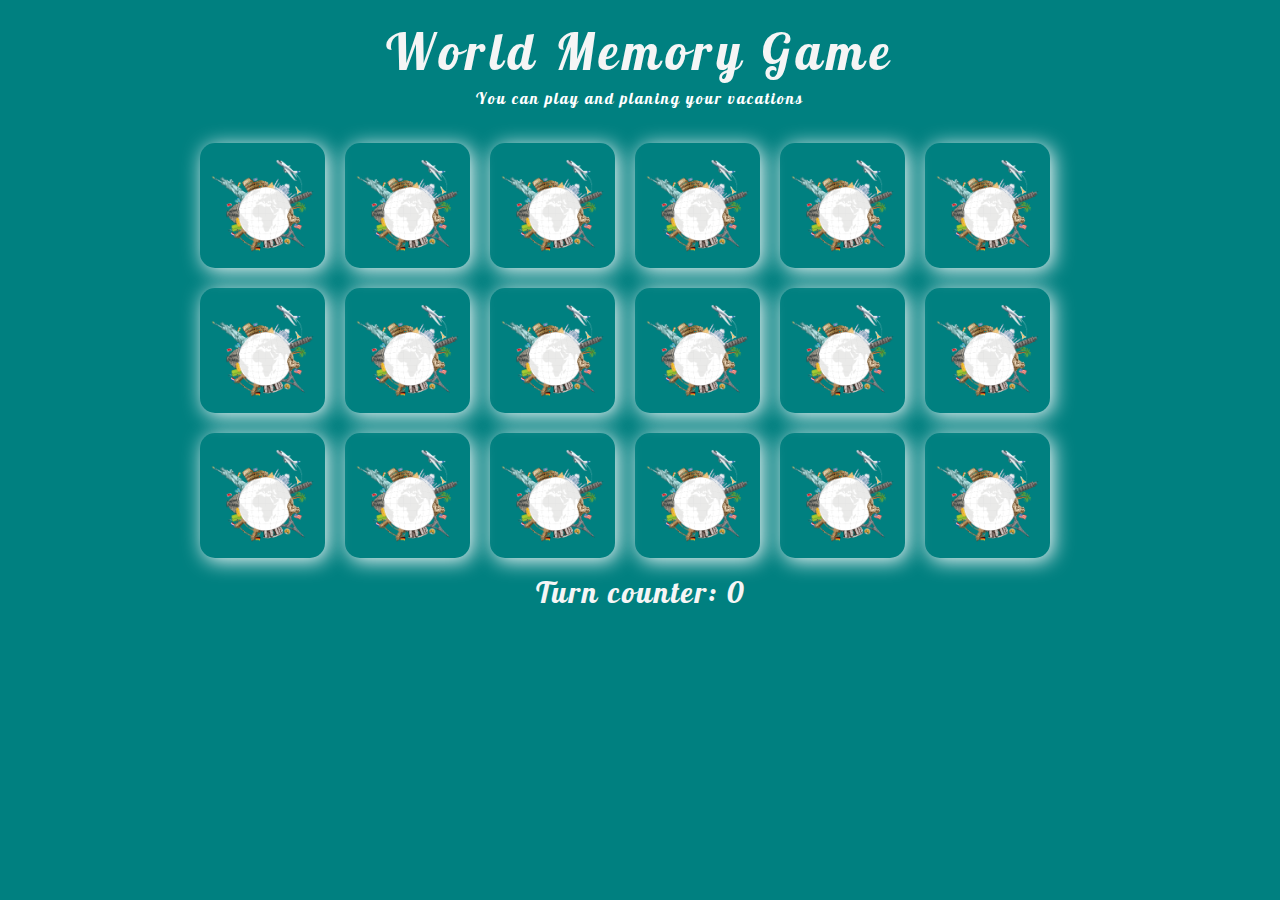
==== index.html @ ba8f2852 "Project after refactoring + CSS (Valeria)" ====
<!DOCTYPE html>
<html lang="en">
<head>
    <title>Javascript Game</title>
    <meta charset="UTF-8">
    <link rel="stylesheet" type="text/css" href="styles.css">
    <link href="https://fonts.googleapis.com/css?family=Lobster&amp:subset=latin-ext" rel="stylesheet">
    <script src="https://code.jquery.com/jquery-3.6.0.min.js" defer></script>
    <script src="game.js" defer></script>
</head>

<body>
<header>
    <h1>World Memory Game</h1>
    <p><a href="https://earth.google.com/web/@38.8894838,-77.0352791,12.17418494a,800.51775635d,35y,0h,45t,0r/data=ClYaVBJOCiUweDg5YjdiN2ExYmUwYzJlN2Y6MHhlOTczNDY4MjhlZDBiZmI4GTGp65racUNAId4uRQNCQlPAKhNXYXNoaW5ndG9uIE1vbnVtZW50GAIgASgC" target="_blank" style="text-decoration: none; color: white"  >You can play and planing your vacations</a></p>
    <section class="memory-game" id="section"></section>
</header>
</body>
</html>




<!--<body>-->
<!--<header>-->
<!--    <h1>Quiz Game</h1>-->
<!--    <p><a href="https://earth.google.com/web/@38.8894838,-77.0352791,12.17418494a,800.51775635d,35y,0h,45t,0r/data=ClYaVBJOCiUweDg5YjdiN2ExYmUwYzJlN2Y6MHhlOTczNDY4MjhlZDBiZmI4GTGp65racUNAId4uRQNCQlPAKhNXYXNoaW5ndG9uIE1vbnVtZW50GAIgASgC" target="_blank" style="text-decoration: none; color: white"  >You can play and planing your vacations</a></p>-->
<!--</header>-->

<!--<main>-->
<!--    <article>-->
<!--        <div class="board" id="board_id">-->
<!--        </div>-->
<!--    </article>-->
<!--</main>-->

<!--</body>-->
<!--</html>-->
---- styles.css ----
* {
  padding: 0;
  margin: 0;
  box-sizing: border-box;
  margin-left: auto;
  margin-right: auto
}

h1 {
  text-align: center;
  font-size: 50px;
  font-weight: 400;
  margin-top: 20px;
  letter-spacing: 5px;
}

p {
  text-align: center;
  margin-top: 5px;
  margin-bottom: 25px;
  letter-spacing: 2px;
}

body {
  height: 100vh;
  display: flex;
  background: teal;
  font-family: Lobster, sans-serif;
  color: whitesmoke;
  margin-left: auto;
  margin-right: auto;
  padding: 0;
  box-sizing: border-box;

}

.memory-game {
  width: 900px;
  margin: auto;
  display: flex;
  flex-wrap: wrap;
  perspective: 1000px;
}

.memory-card {
  width: 125px;
  height: 125px;
  margin: 10px;
  display: inline-block;
  border-radius: 15px;
  cursor: pointer;
  box-shadow: 3px 3px 20px rgb(247, 249, 250);
  transform-style: preserve-3d;
  transition: all .3s ease-in-out;
  background-image: url("images/background.png");
}

.memory-card:hover
{
  border: 4px solid whitesmoke;
}

.score
{
  margin-top: 5px;
  letter-spacing: 2px;
  font-size: 30px;
  text-align: center;
}

.memory-card:active{
    transform: scale(0.95);
    transition: transform 0.2s;
}

.memory-card.flip {
  transform: rotateY(180deg);
}

.front-face,
.back-face {
  width: 100%;
  height: 100%;
  padding: 20px;
  position: absolute;
  border-radius: 5px;
  backface-visibility: hidden;
}

.front-face {
  transform: rotateY(180deg);
}








































/*body*/
/*{*/
/*	margin: auto;*/
/*	background-color: #9ea6bf;*/
/*	color: #2B2607FF;*/
/*    !* font-family: styl tekstu *!*/
/*    font-family: Ubuntu, serif;*/
/*    !* font-size: Rozmiar tekstu *!*/
/*    font-size: 28px;*/
/*}*/

/*!* kolor jak w tekście w 'body' oprócz 'hover'*!*/
/*a:link{color: #2B2607FF; text-decoration: none}*/
/*a:visited{color: #2B2607FF}*/
/*a:active{color: #2B2607FF}*/
/*a:hover{color: #5700b6}*/

/*h1{*/
/*    text-align: center;*/
/*    font-size: 64px;*/
/*    font-weight: 400;*/
/*    !* letter-spacing: spacji między literami *!*/
/*    letter-spacing: 5px;*/
/*    !* margin-top: pole przed elementem *!*/
/*    margin-top: 20px;*/
/*    !* margin-bottom: pole po elemencie *!*/
/*    margin-bottom: 0;*/
/*}*/

/*p{*/
/*    text-align: center;*/
/*    letter-spacing: 2px;*/
/*    margin-top: 5px;*/
/*    margin-bottom: 25px;*/
/*}*/

/*.board{*/
/*    !*  width: w zależności od rozmiarów obrazków, odstępów, marginów *!*/
/*    width: 600px;*/
/*    !* margin-left i margin-right: wycentrowanie od ustawionego powyżej - width (600px) *!*/
/*    margin-left: auto;*/
/*    margin-right: auto;*/
/*    text-align: center;*/
/*}*/
/*.cardActive{*/
/*    width: 125px;*/
/*    height: 125px;*/
/*    !* display: inline-block: wyświetlenie blokami w linijce*!*/
/*    display: inline-block;*/
/*    margin: 3px;*/
/*    background-image: url("images/background.jpg");*/
/*    !* border: rozmiar, typ i kolor borderu *!*/
/*    border: 3px solid #f6d915;*/
/*    border-radius: 6px;*/
/*    !* typ kursoru (zwykła strałka) *!*/
/*    cursor: default;*/
/*    !* opacity: poziom krycia*!*/
/*    !*opacity: 70%;*!*/
/*    filter: brightness(100%);*/
/*    !* transition: wszystko w card (nie tylko border), 3 sekundy, przy najechaniu i wyjechaniu*!*/
/*    transition: all .3s ease-in-out;*/
/*}*/
/*.card{*/
/*    width: 125px;*/
/*    height: 125px;*/
/*    !* display: inline-block: wyświetlenie blokami w linijce*!*/
/*    display: inline-block;*/
/*    margin: 3px;*/
/*    background-image: url("images/background.jpg");*/
/*    !* border: rozmiar, typ i kolor borderu *!*/
/*    border: 3px solid #181604;*/
/*    border-radius: 6px;*/
/*    !* typ kursoru (łapka) *!*/
/*    cursor: pointer;*/
/*    !* opacity: poziom krycia*!*/
/*    !*opacity: 70%;*!*/
/*    filter: brightness(90%);*/
/*    !* transition: wszystko w card (nie tylko border), 3 sekundy, przy najechaniu i wyjechaniu*!*/
/*    transition: all .3s ease-in-out;*/
/*}*/

/*.card:hover{*/
/*    border: 3px solid #f6d915;*/
/*    !*opacity: 100%;*!*/
/*    filter: brightness(100%);*/
/*}*/



/*.score{*/
/*    margin-top: 5px;*/
/*    letter-spacing: 2px;*/
/*}*/
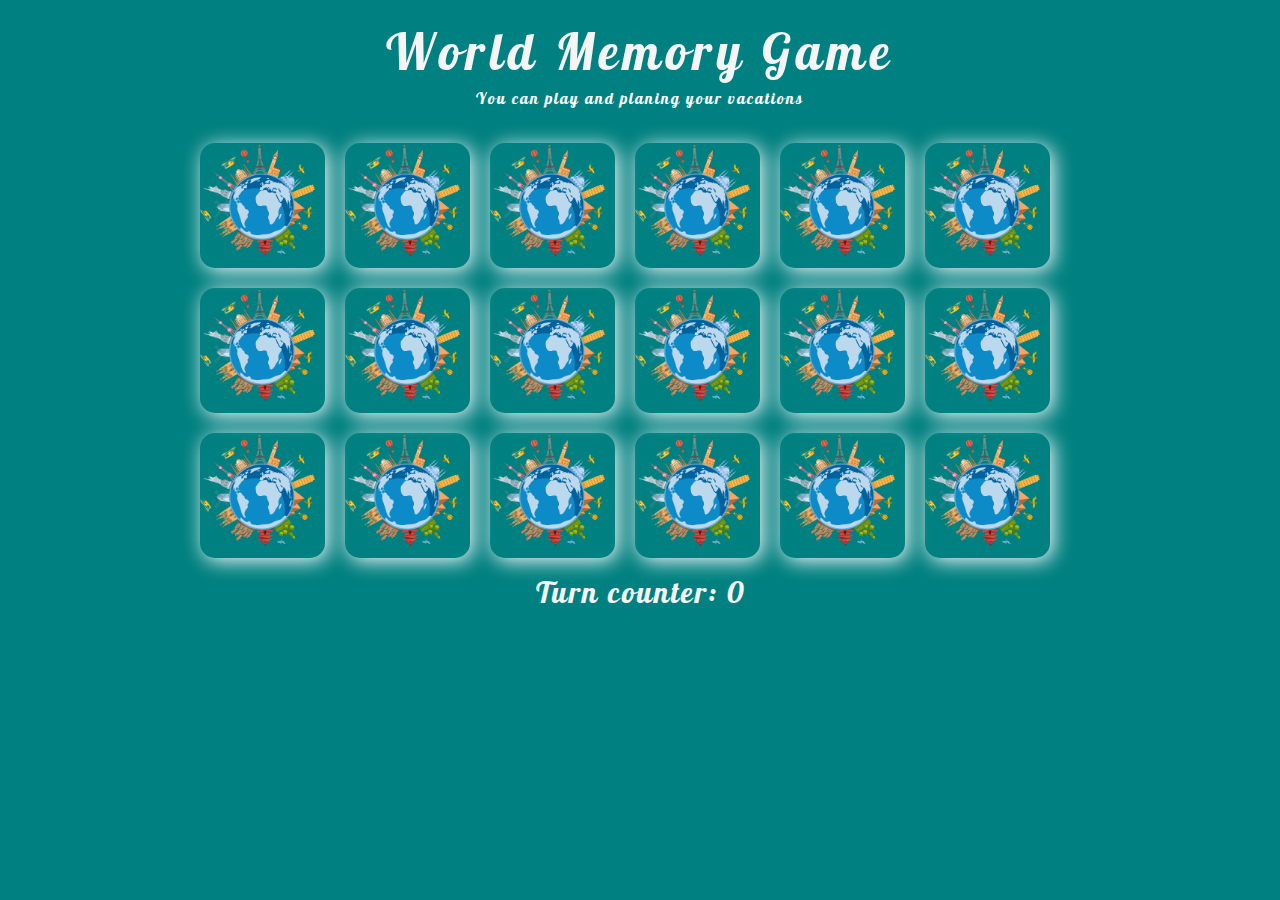
==== commit 00ec9976: "Two card checking added" ====
--- a/index.html
+++ b/index.html
@@ -12,27 +12,14 @@
 <body>
 <header>
     <h1>World Memory Game</h1>
-    <p><a href="https://earth.google.com/web/@38.8894838,-77.0352791,12.17418494a,800.51775635d,35y,0h,45t,0r/data=ClYaVBJOCiUweDg5YjdiN2ExYmUwYzJlN2Y6MHhlOTczNDY4MjhlZDBiZmI4GTGp65racUNAId4uRQNCQlPAKhNXYXNoaW5ndG9uIE1vbnVtZW50GAIgASgC" target="_blank" style="text-decoration: none; color: white"  >You can play and planing your vacations</a></p>
-    <section class="memory-game" id="section"></section>
+    <p><a href="https://earth.google.com/" target="_blank">You can play and planing your vacations</a></p>
+
+<!--    <div class="flip-box">-->
+        <div class="flip-box-inner">
+            <section class="memory-game" id="section"></section>
+        </div>
+<!--    </div>-->
+
 </header>
 </body>
 </html>
-
-
-
-
-<!--<body>-->
-<!--<header>-->
-<!--    <h1>Quiz Game</h1>-->
-<!--    <p><a href="https://earth.google.com/web/@38.8894838,-77.0352791,12.17418494a,800.51775635d,35y,0h,45t,0r/data=ClYaVBJOCiUweDg5YjdiN2ExYmUwYzJlN2Y6MHhlOTczNDY4MjhlZDBiZmI4GTGp65racUNAId4uRQNCQlPAKhNXYXNoaW5ndG9uIE1vbnVtZW50GAIgASgC" target="_blank" style="text-decoration: none; color: white"  >You can play and planing your vacations</a></p>-->
-<!--</header>-->
-
-<!--<main>-->
-<!--    <article>-->
-<!--        <div class="board" id="board_id">-->
-<!--        </div>-->
-<!--    </article>-->
-<!--</main>-->
-
-<!--</body>-->
-<!--</html>-->
--- a/styles.css
+++ b/styles.css
@@ -1,9 +1,7 @@
 * {
   padding: 0;
-  margin: 0;
   box-sizing: border-box;
-  margin-left: auto;
-  margin-right: auto
+  margin: 0 auto;
 }
 
 h1 {
@@ -20,6 +18,9 @@
   margin-bottom: 25px;
   letter-spacing: 2px;
 }
+
+a{ text-decoration: none; color: white; }
+a:hover{ color: indigo; }
 
 body {
   height: 100vh;
@@ -31,7 +32,6 @@
   margin-right: auto;
   padding: 0;
   box-sizing: border-box;
-
 }
 
 .memory-game {
@@ -40,6 +40,7 @@
   display: flex;
   flex-wrap: wrap;
   perspective: 1000px;
+
 }
 
 .memory-card {
@@ -50,9 +51,9 @@
   border-radius: 15px;
   cursor: pointer;
   box-shadow: 3px 3px 20px rgb(247, 249, 250);
-  transform-style: preserve-3d;
-  transition: all .3s ease-in-out;
+  transition: all .2s ease-in-out;
   background-image: url("images/background.png");
+
 }
 
 .memory-card:hover
@@ -66,29 +67,6 @@
   letter-spacing: 2px;
   font-size: 30px;
   text-align: center;
-}
-
-.memory-card:active{
-    transform: scale(0.95);
-    transition: transform 0.2s;
-}
-
-.memory-card.flip {
-  transform: rotateY(180deg);
-}
-
-.front-face,
-.back-face {
-  width: 100%;
-  height: 100%;
-  padding: 20px;
-  position: absolute;
-  border-radius: 5px;
-  backface-visibility: hidden;
-}
-
-.front-face {
-  transform: rotateY(180deg);
 }
 
 
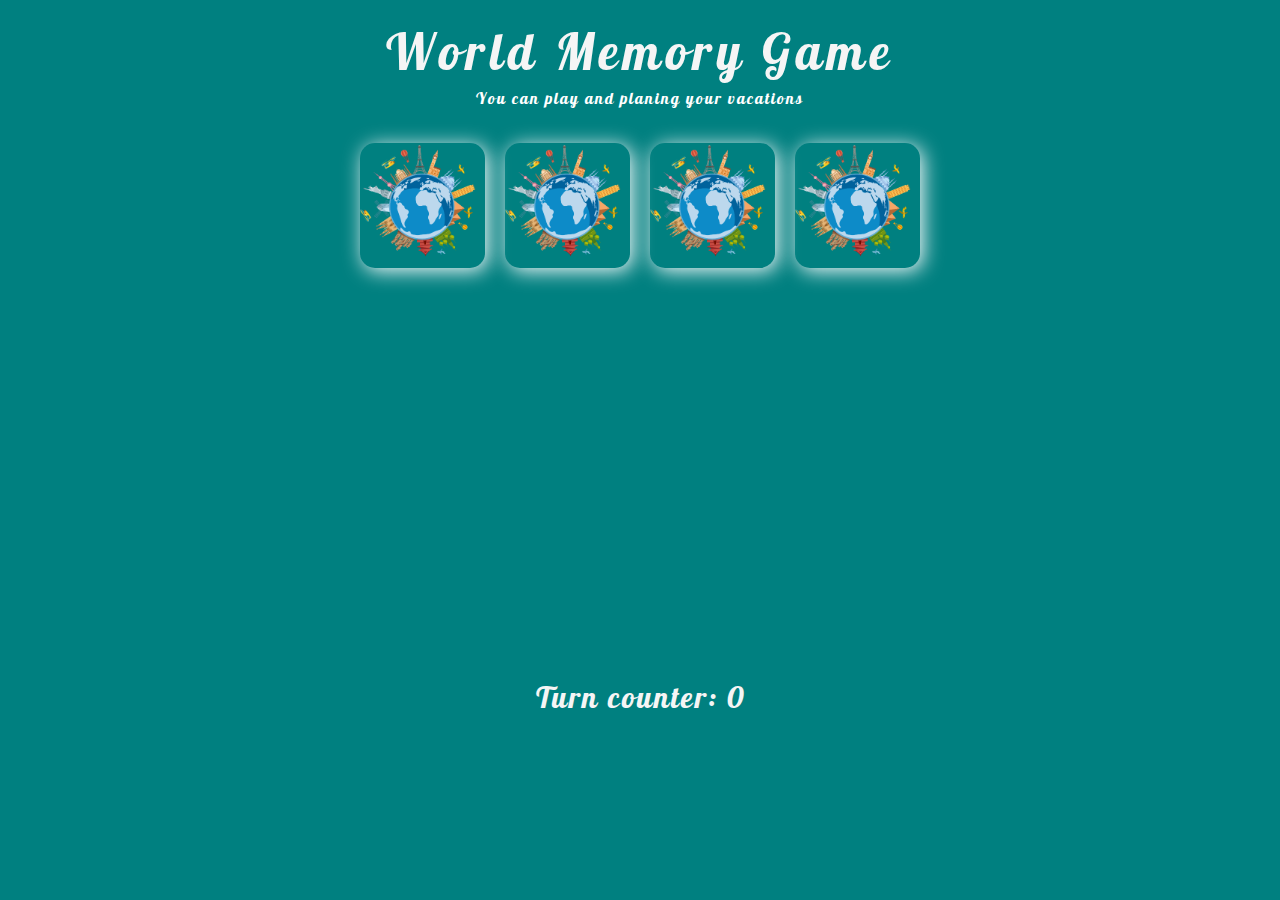
==== commit a395ff5e: "Timer merged" ====
--- a/index.html
+++ b/index.html
@@ -13,13 +13,13 @@
 <header>
     <h1>World Memory Game</h1>
     <p><a href="https://earth.google.com/" target="_blank">You can play and planing your vacations</a></p>
-
-<!--    <div class="flip-box">-->
-        <div class="flip-box-inner">
-            <section class="memory-game" id="section"></section>
-        </div>
-<!--    </div>-->
-
+    <div class="board" id="board">
+        <section class="memory-game" id="section"></section>
+    </div>
+    <div id="counter"></div>
+    <div style="text-align: center; letter-spacing: 4px">
+        <h2><span id="minutes"></span><span id="seconds"></span></h2>
+    </div>
 </header>
 </body>
 </html>
--- a/styles.css
+++ b/styles.css
@@ -35,9 +35,11 @@
 }
 
 .memory-game {
-  width: 900px;
-  margin: auto;
+  width: auto;
+  margin-left: auto;
+  margin-right: auto;
   display: flex;
+  justify-content: center;
   flex-wrap: wrap;
   perspective: 1000px;
 
@@ -69,7 +71,12 @@
   text-align: center;
 }
 
-
+.board{
+  height: 540px;
+  width: 900px;
+  margin-right: auto;
+  margin-left: auto;
+}
 
 
 
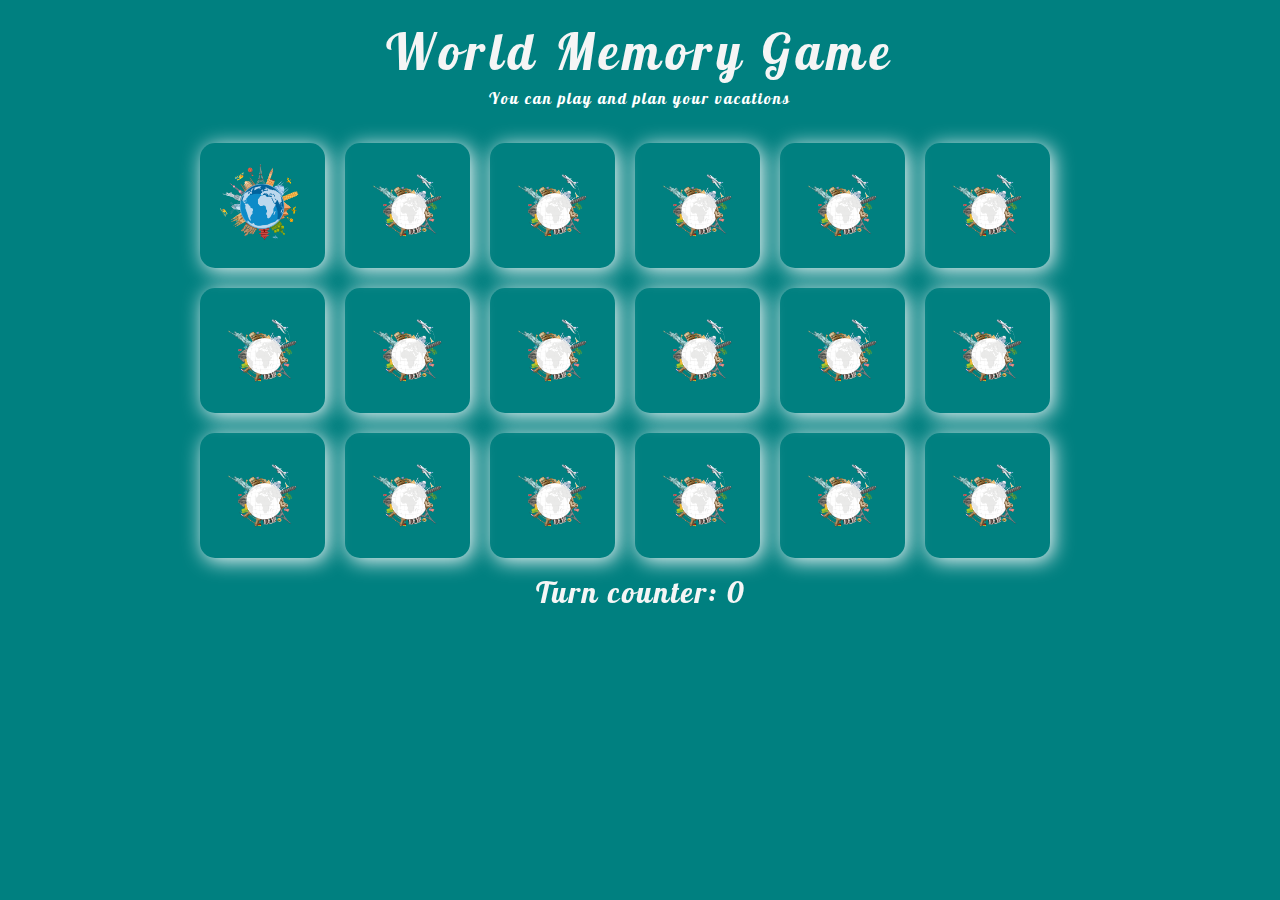
==== commit ef633583: "new" ====
--- a/index.html
+++ b/index.html
@@ -3,23 +3,93 @@
 <head>
     <title>Javascript Game</title>
     <meta charset="UTF-8">
+    <link rel="icon" href="[data-uri]">
     <link rel="stylesheet" type="text/css" href="styles.css">
     <link href="https://fonts.googleapis.com/css?family=Lobster&amp:subset=latin-ext" rel="stylesheet">
-    <script src="https://code.jquery.com/jquery-3.6.0.min.js" defer></script>
-    <script src="game.js" defer></script>
+
 </head>
+<body>
 
-<body>
-<header>
-    <h1>World Memory Game</h1>
-    <p><a href="https://earth.google.com/" target="_blank">You can play and planing your vacations</a></p>
-    <div class="board" id="board">
-        <section class="memory-game" id="section"></section>
-    </div>
-    <div id="counter"></div>
-    <div style="text-align: center; letter-spacing: 4px">
-        <h2><span id="minutes"></span><span id="seconds"></span></h2>
-    </div>
-</header>
+    <header>
+        <h1>World Memory Game</h1>
+        <p><a href="https://earth.google.com/web/@38.8894838,-77.0352791,12.17418494a,800.51775635d,35y,0h,45t,0r/data=ClYaVBJOCiUweDg5YjdiN2ExYmUwYzJlN2Y6MHhlOTczNDY4MjhlZDBiZmI4GTGp65racUNAId4uRQNCQlPAKhNXYXNoaW5ndG9uIE1vbnVtZW50GAIgASgC" target="_blank" style="text-decoration: none; color: white"  >You can play and plan your vacations</a></p>
+    <header>
+
+        <section class="memory-game">
+            <div class="memory-card" data-framework="Australia">
+                <img class="front-face" src="images/australia.png" alt="State Australia"/>
+                <img class="back-face" src="images/tył 2.png" alt="background"/>
+            </div>
+            <div class="memory-card" data-framework="Brazil">
+                <img class="front-face" src="images/brazylia.png" alt="State Brazil"/>
+                <img class="back-face" src="images/tyl.png" alt="background"/>
+            </div>
+            <div class="memory-card" data-framework="China">
+                <img class="front-face" src="images/chiny.png" alt="State China"/>
+                <img class="back-face" src="images/tyl.png" alt="background"/>
+            </div>
+            <div class="memory-card" data-framework="France">
+                <img class="front-face" src="images/francja.png" alt="State France"/>
+                <img class="back-face" src="images/tyl.png" alt="background"/>
+            </div>
+            <div class="memory-card" data-framework="Germany">
+                <img class="front-face" src="images/niemcy.png" alt="State Germany"/>
+                <img class="back-face" src="images/tyl.png" alt="background"/>
+            </div>
+            <div class="memory-card" data-framework="USA">
+                <img class="front-face" src="images/usa.png" alt="State USA"/>
+                <img class="back-face" src="images/tyl.png" alt="background"/>
+            </div>
+            <div class="memory-card" data-framework="GB">
+                <img class="front-face" src="images/wielka brytania.png" alt="State GB "/>
+                <img class="back-face" src="images/tyl.png" alt="background"/>
+            </div>
+            <div class="memory-card" data-framework="Italy">
+                <img class="front-face" src="images/wlochy.png" alt="State Italy "/>
+                <img class="back-face" src="images/tyl.png" alt="background"/>
+            </div>
+            <div class="memory-card" data-framework="Peru">
+                <img class="front-face" src="images/peru.png" alt="State Peru "/>
+                <img class="back-face" src="images/tyl.png" alt="background"/>
+            </div>
+            <div class="memory-card" data-framework="Australia">
+                <img class="front-face" src="images/pl_australia.png" alt="Monument Australia"/>
+                <img class="back-face" src="images/tyl.png" alt="background"/>
+            </div>
+            <div class="memory-card" data-framework="Brazil">
+                <img class="front-face" src="images/pl_brazylia.png" alt="Monument Brazil"/>
+                <img class="back-face" src="images/tyl.png" alt="background"/>
+            </div>
+            <div class="memory-card" data-framework="China">
+                <img class="front-face" src="images/pl_chiny.png" alt="Monument China"/>
+                <img class="back-face" src="images/tyl.png" alt="background"/>
+            </div>
+            <div class="memory-card" data-framework="France">
+                <img class="front-face" src="images/pl_francja.png" alt="Moument France"/>
+                <img class="back-face" src="images/tyl.png" alt="background"/>
+            </div>
+            <div class="memory-card" data-framework="France">
+                <img class="front-face" src="images/pl_niemcy.png" alt="Monument Germany"/>
+                <img class="back-face" src="images/tyl.png" alt="background"/>
+            </div>
+            <div class="memory-card" data-framework="USA">
+                <img class="front-face" src="images/pl_usa_2.png" alt="Monument USA"/>
+                <img class="back-face" src="images/tyl.png" alt="background"/>
+            </div>
+            <div class="memory-card" data-framework="Italy">
+                <img class="front-face" src="images/wlochy.png" alt="State Italy "/>
+                <img class="back-face" src="images/tyl.png" alt="background"/>
+            </div>
+            <div class="memory-card" data-framework="Peru">
+                <img class="front-face" src="images/pl_peru.png" alt="Monument Peru"/>
+                <img class="back-face" src="images/tyl.png" alt="background"/>
+            </div>
+            <div class="memory-card" data-framework="GB">
+                <img class="front-face" src="images/pl_brytania.png" alt="Monument GB"/>
+                <img class="back-face" src="images/tyl.png" alt="background"/>
+            </div>
+                <div class="score">Turn counter: 0</div>
+        </section>
+<script src="game.js"></script>
 </body>
 </html>
--- a/styles.css
+++ b/styles.css
@@ -1,7 +1,9 @@
 * {
   padding: 0;
+  margin: 0;
   box-sizing: border-box;
-  margin: 0 auto;
+  margin-left: auto;
+  margin-right: auto
 }
 
 h1 {
@@ -19,30 +21,20 @@
   letter-spacing: 2px;
 }
 
-a{ text-decoration: none; color: white; }
-a:hover{ color: indigo; }
-
 body {
   height: 100vh;
   display: flex;
   background: teal;
-  font-family: Lobster, sans-serif;
+  font-family: 'Lobster', sans-serif;
   color: whitesmoke;
-  margin-left: auto;
-  margin-right: auto;
-  padding: 0;
-  box-sizing: border-box;
 }
 
 .memory-game {
-  width: auto;
-  margin-left: auto;
-  margin-right: auto;
+  width: 900px;
+  margin: auto;
   display: flex;
-  justify-content: center;
   flex-wrap: wrap;
   perspective: 1000px;
-
 }
 
 .memory-card {
@@ -53,9 +45,8 @@
   border-radius: 15px;
   cursor: pointer;
   box-shadow: 3px 3px 20px rgb(247, 249, 250);
-  transition: all .2s ease-in-out;
-  background-image: url("images/background.png");
-
+  transform-style: preserve-3d;
+  transition: all .3s ease-in-out;
 }
 
 .memory-card:hover
@@ -71,141 +62,25 @@
   text-align: center;
 }
 
-.board{
-  height: 540px;
-  width: 900px;
-  margin-right: auto;
-  margin-left: auto;
+.memory-card:active{
+    transform: scale(0.95);
+    transition: transform 0.2s;
 }
 
+.memory-card.flip {
+  transform: rotateY(180deg);
+}
 
+.front-face,
+.back-face {
+  width: 100%;
+  height: 100%;
+  padding: 20px;
+  position: absolute;
+  border-radius: 5px;
+  backface-visibility: hidden;
+}
 
-
-
-
-
-
-
-
-
-
-
-
-
-
-
-
-
-
-
-
-
-
-
-
-
-
-
-
-
-
-
-
-
-
-
-
-/*body*/
-/*{*/
-/*	margin: auto;*/
-/*	background-color: #9ea6bf;*/
-/*	color: #2B2607FF;*/
-/*    !* font-family: styl tekstu *!*/
-/*    font-family: Ubuntu, serif;*/
-/*    !* font-size: Rozmiar tekstu *!*/
-/*    font-size: 28px;*/
-/*}*/
-
-/*!* kolor jak w tekście w 'body' oprócz 'hover'*!*/
-/*a:link{color: #2B2607FF; text-decoration: none}*/
-/*a:visited{color: #2B2607FF}*/
-/*a:active{color: #2B2607FF}*/
-/*a:hover{color: #5700b6}*/
-
-/*h1{*/
-/*    text-align: center;*/
-/*    font-size: 64px;*/
-/*    font-weight: 400;*/
-/*    !* letter-spacing: spacji między literami *!*/
-/*    letter-spacing: 5px;*/
-/*    !* margin-top: pole przed elementem *!*/
-/*    margin-top: 20px;*/
-/*    !* margin-bottom: pole po elemencie *!*/
-/*    margin-bottom: 0;*/
-/*}*/
-
-/*p{*/
-/*    text-align: center;*/
-/*    letter-spacing: 2px;*/
-/*    margin-top: 5px;*/
-/*    margin-bottom: 25px;*/
-/*}*/
-
-/*.board{*/
-/*    !*  width: w zależności od rozmiarów obrazków, odstępów, marginów *!*/
-/*    width: 600px;*/
-/*    !* margin-left i margin-right: wycentrowanie od ustawionego powyżej - width (600px) *!*/
-/*    margin-left: auto;*/
-/*    margin-right: auto;*/
-/*    text-align: center;*/
-/*}*/
-/*.cardActive{*/
-/*    width: 125px;*/
-/*    height: 125px;*/
-/*    !* display: inline-block: wyświetlenie blokami w linijce*!*/
-/*    display: inline-block;*/
-/*    margin: 3px;*/
-/*    background-image: url("images/background.jpg");*/
-/*    !* border: rozmiar, typ i kolor borderu *!*/
-/*    border: 3px solid #f6d915;*/
-/*    border-radius: 6px;*/
-/*    !* typ kursoru (zwykła strałka) *!*/
-/*    cursor: default;*/
-/*    !* opacity: poziom krycia*!*/
-/*    !*opacity: 70%;*!*/
-/*    filter: brightness(100%);*/
-/*    !* transition: wszystko w card (nie tylko border), 3 sekundy, przy najechaniu i wyjechaniu*!*/
-/*    transition: all .3s ease-in-out;*/
-/*}*/
-/*.card{*/
-/*    width: 125px;*/
-/*    height: 125px;*/
-/*    !* display: inline-block: wyświetlenie blokami w linijce*!*/
-/*    display: inline-block;*/
-/*    margin: 3px;*/
-/*    background-image: url("images/background.jpg");*/
-/*    !* border: rozmiar, typ i kolor borderu *!*/
-/*    border: 3px solid #181604;*/
-/*    border-radius: 6px;*/
-/*    !* typ kursoru (łapka) *!*/
-/*    cursor: pointer;*/
-/*    !* opacity: poziom krycia*!*/
-/*    !*opacity: 70%;*!*/
-/*    filter: brightness(90%);*/
-/*    !* transition: wszystko w card (nie tylko border), 3 sekundy, przy najechaniu i wyjechaniu*!*/
-/*    transition: all .3s ease-in-out;*/
-/*}*/
-
-/*.card:hover{*/
-/*    border: 3px solid #f6d915;*/
-/*    !*opacity: 100%;*!*/
-/*    filter: brightness(100%);*/
-/*}*/
-
-
-
-/*.score{*/
-/*    margin-top: 5px;*/
-/*    letter-spacing: 2px;*/
-/*}*/
-
+.front-face {
+  transform: rotateY(180deg);
+}
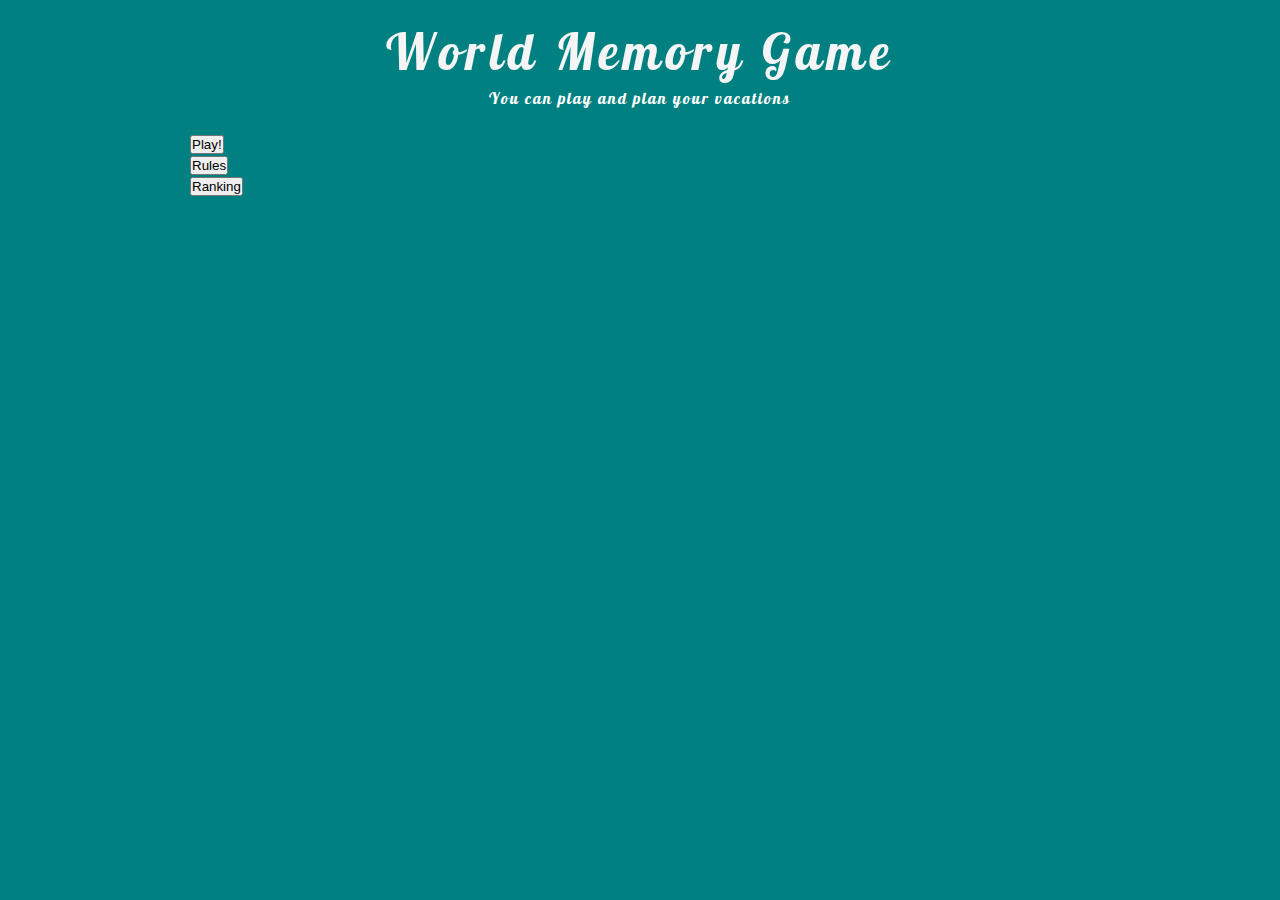
==== commit d5102b4c: "commit" ====
--- a/index.html
+++ b/index.html
@@ -3,93 +3,36 @@
 <head>
     <title>Javascript Game</title>
     <meta charset="UTF-8">
-    <link rel="icon" href="[data-uri]">
-    <link rel="stylesheet" type="text/css" href="styles.css">
+    <link rel="stylesheet" type="text/css" href="../styles.css">
     <link href="https://fonts.googleapis.com/css?family=Lobster&amp:subset=latin-ext" rel="stylesheet">
+    <script src="https://code.jquery.com/jquery-3.6.0.min.js" defer></script>
+    <script src="../game.js" defer></script>
+</head>
 
-</head>
 <body>
+<header>
+    <h1>World Memory Game</h1>
+    <p><a href="https://earth.google.com/" target="_blank">You can play and plan your vacations</a></p>
+    <div class="board" id="board">
+        <section class="memory-game" id="section"></section>
 
-    <header>
-        <h1>World Memory Game</h1>
-        <p><a href="https://earth.google.com/web/@38.8894838,-77.0352791,12.17418494a,800.51775635d,35y,0h,45t,0r/data=ClYaVBJOCiUweDg5YjdiN2ExYmUwYzJlN2Y6MHhlOTczNDY4MjhlZDBiZmI4GTGp65racUNAId4uRQNCQlPAKhNXYXNoaW5ndG9uIE1vbnVtZW50GAIgASgC" target="_blank" style="text-decoration: none; color: white"  >You can play and plan your vacations</a></p>
-    <header>
+    <article>
+        <a href="country.html">
+            <button>Play!</button>
+        </a><br>
+        <a href="constellations.html">
+            <button>Rules</button>
+        </a><br>
+        <a href="triangles.html">
+            <button>Ranking</button>
+        </a><br>
+    </article>
 
-        <section class="memory-game">
-            <div class="memory-card" data-framework="Australia">
-                <img class="front-face" src="images/australia.png" alt="State Australia"/>
-                <img class="back-face" src="images/tył 2.png" alt="background"/>
-            </div>
-            <div class="memory-card" data-framework="Brazil">
-                <img class="front-face" src="images/brazylia.png" alt="State Brazil"/>
-                <img class="back-face" src="images/tyl.png" alt="background"/>
-            </div>
-            <div class="memory-card" data-framework="China">
-                <img class="front-face" src="images/chiny.png" alt="State China"/>
-                <img class="back-face" src="images/tyl.png" alt="background"/>
-            </div>
-            <div class="memory-card" data-framework="France">
-                <img class="front-face" src="images/francja.png" alt="State France"/>
-                <img class="back-face" src="images/tyl.png" alt="background"/>
-            </div>
-            <div class="memory-card" data-framework="Germany">
-                <img class="front-face" src="images/niemcy.png" alt="State Germany"/>
-                <img class="back-face" src="images/tyl.png" alt="background"/>
-            </div>
-            <div class="memory-card" data-framework="USA">
-                <img class="front-face" src="images/usa.png" alt="State USA"/>
-                <img class="back-face" src="images/tyl.png" alt="background"/>
-            </div>
-            <div class="memory-card" data-framework="GB">
-                <img class="front-face" src="images/wielka brytania.png" alt="State GB "/>
-                <img class="back-face" src="images/tyl.png" alt="background"/>
-            </div>
-            <div class="memory-card" data-framework="Italy">
-                <img class="front-face" src="images/wlochy.png" alt="State Italy "/>
-                <img class="back-face" src="images/tyl.png" alt="background"/>
-            </div>
-            <div class="memory-card" data-framework="Peru">
-                <img class="front-face" src="images/peru.png" alt="State Peru "/>
-                <img class="back-face" src="images/tyl.png" alt="background"/>
-            </div>
-            <div class="memory-card" data-framework="Australia">
-                <img class="front-face" src="images/pl_australia.png" alt="Monument Australia"/>
-                <img class="back-face" src="images/tyl.png" alt="background"/>
-            </div>
-            <div class="memory-card" data-framework="Brazil">
-                <img class="front-face" src="images/pl_brazylia.png" alt="Monument Brazil"/>
-                <img class="back-face" src="images/tyl.png" alt="background"/>
-            </div>
-            <div class="memory-card" data-framework="China">
-                <img class="front-face" src="images/pl_chiny.png" alt="Monument China"/>
-                <img class="back-face" src="images/tyl.png" alt="background"/>
-            </div>
-            <div class="memory-card" data-framework="France">
-                <img class="front-face" src="images/pl_francja.png" alt="Moument France"/>
-                <img class="back-face" src="images/tyl.png" alt="background"/>
-            </div>
-            <div class="memory-card" data-framework="France">
-                <img class="front-face" src="images/pl_niemcy.png" alt="Monument Germany"/>
-                <img class="back-face" src="images/tyl.png" alt="background"/>
-            </div>
-            <div class="memory-card" data-framework="USA">
-                <img class="front-face" src="images/pl_usa_2.png" alt="Monument USA"/>
-                <img class="back-face" src="images/tyl.png" alt="background"/>
-            </div>
-            <div class="memory-card" data-framework="Italy">
-                <img class="front-face" src="images/wlochy.png" alt="State Italy "/>
-                <img class="back-face" src="images/tyl.png" alt="background"/>
-            </div>
-            <div class="memory-card" data-framework="Peru">
-                <img class="front-face" src="images/pl_peru.png" alt="Monument Peru"/>
-                <img class="back-face" src="images/tyl.png" alt="background"/>
-            </div>
-            <div class="memory-card" data-framework="GB">
-                <img class="front-face" src="images/pl_brytania.png" alt="Monument GB"/>
-                <img class="back-face" src="images/tyl.png" alt="background"/>
-            </div>
-                <div class="score">Turn counter: 0</div>
-        </section>
-<script src="game.js"></script>
+    </div>
+    <div id="counter"></div>
+    <div style="text-align: center; letter-spacing: 4px">
+        <h2><span id="minutes"></span><span id="seconds"></span></h2>
+    </div>
+</header>
 </body>
 </html>
--- a/styles.css
+++ b/styles.css
@@ -1,9 +1,7 @@
 * {
   padding: 0;
-  margin: 0;
   box-sizing: border-box;
-  margin-left: auto;
-  margin-right: auto
+  margin: 0 auto;
 }
 
 h1 {
@@ -21,20 +19,30 @@
   letter-spacing: 2px;
 }
 
+a{ text-decoration: none; color: white; }
+a:hover{ color: indigo; }
+
 body {
   height: 100vh;
   display: flex;
   background: teal;
-  font-family: 'Lobster', sans-serif;
+  font-family: Lobster, sans-serif;
   color: whitesmoke;
+  margin-left: auto;
+  margin-right: auto;
+  padding: 0;
+  box-sizing: border-box;
 }
 
 .memory-game {
-  width: 900px;
-  margin: auto;
+  width: auto;
+  margin-left: auto;
+  margin-right: auto;
   display: flex;
+  justify-content: center;
   flex-wrap: wrap;
   perspective: 1000px;
+
 }
 
 .memory-card {
@@ -45,8 +53,9 @@
   border-radius: 15px;
   cursor: pointer;
   box-shadow: 3px 3px 20px rgb(247, 249, 250);
-  transform-style: preserve-3d;
-  transition: all .3s ease-in-out;
+  transition: all .2s ease-in-out;
+  background-image: url("images/background.png");
+
 }
 
 .memory-card:hover
@@ -61,26 +70,160 @@
   font-size: 30px;
   text-align: center;
 }
-
-.memory-card:active{
-    transform: scale(0.95);
-    transition: transform 0.2s;
-}
-
-.memory-card.flip {
-  transform: rotateY(180deg);
-}
-
-.front-face,
-.back-face {
-  width: 100%;
-  height: 100%;
-  padding: 20px;
-  position: absolute;
-  border-radius: 5px;
-  backface-visibility: hidden;
-}
-
-.front-face {
-  transform: rotateY(180deg);
-}
+.animation{
+  height: 500px;
+  width: 900px;
+  position: relative;
+  animation-name: example;
+  animation-duration: 2s;
+  animation-timing-function: linear;
+  animation-iteration-count: infinite;
+
+}
+@keyframes example {
+  0%   {color: black; left:0; top:0;}
+  25%  {color: gray; left:100px; top:0;}
+  50%  {color: lightgrey; left:0; top:0;}
+  75%  {color: gray; left:-100px; top:0;}
+  100% {color: black; left:0; top:0;}
+}
+
+.board{
+  height: 500px;
+  width: 900px;
+  margin-right: auto;
+  margin-left: auto;
+}
+
+
+
+
+
+
+
+
+
+
+
+
+
+
+
+
+
+
+
+
+
+
+
+
+
+
+
+
+
+
+
+
+
+
+
+
+
+
+
+/*body*/
+/*{*/
+/*	margin: auto;*/
+/*	background-color: #9ea6bf;*/
+/*	color: #2B2607FF;*/
+/*    !* font-family: styl tekstu *!*/
+/*    font-family: Ubuntu, serif;*/
+/*    !* font-size: Rozmiar tekstu *!*/
+/*    font-size: 28px;*/
+/*}*/
+
+/*!* kolor jak w tekście w 'body' oprócz 'hover'*!*/
+/*a:link{color: #2B2607FF; text-decoration: none}*/
+/*a:visited{color: #2B2607FF}*/
+/*a:active{color: #2B2607FF}*/
+/*a:hover{color: #5700b6}*/
+
+/*h1{*/
+/*    text-align: center;*/
+/*    font-size: 64px;*/
+/*    font-weight: 400;*/
+/*    !* letter-spacing: spacji między literami *!*/
+/*    letter-spacing: 5px;*/
+/*    !* margin-top: pole przed elementem *!*/
+/*    margin-top: 20px;*/
+/*    !* margin-bottom: pole po elemencie *!*/
+/*    margin-bottom: 0;*/
+/*}*/
+
+/*p{*/
+/*    text-align: center;*/
+/*    letter-spacing: 2px;*/
+/*    margin-top: 5px;*/
+/*    margin-bottom: 25px;*/
+/*}*/
+
+/*.board{*/
+/*    !*  width: w zależności od rozmiarów obrazków, odstępów, marginów *!*/
+/*    width: 600px;*/
+/*    !* margin-left i margin-right: wycentrowanie od ustawionego powyżej - width (600px) *!*/
+/*    margin-left: auto;*/
+/*    margin-right: auto;*/
+/*    text-align: center;*/
+/*}*/
+/*.cardActive{*/
+/*    width: 125px;*/
+/*    height: 125px;*/
+/*    !* display: inline-block: wyświetlenie blokami w linijce*!*/
+/*    display: inline-block;*/
+/*    margin: 3px;*/
+/*    background-image: url("images/background.jpg");*/
+/*    !* border: rozmiar, typ i kolor borderu *!*/
+/*    border: 3px solid #f6d915;*/
+/*    border-radius: 6px;*/
+/*    !* typ kursoru (zwykła strałka) *!*/
+/*    cursor: default;*/
+/*    !* opacity: poziom krycia*!*/
+/*    !*opacity: 70%;*!*/
+/*    filter: brightness(100%);*/
+/*    !* transition: wszystko w card (nie tylko border), 3 sekundy, przy najechaniu i wyjechaniu*!*/
+/*    transition: all .3s ease-in-out;*/
+/*}*/
+/*.card{*/
+/*    width: 125px;*/
+/*    height: 125px;*/
+/*    !* display: inline-block: wyświetlenie blokami w linijce*!*/
+/*    display: inline-block;*/
+/*    margin: 3px;*/
+/*    background-image: url("images/background.jpg");*/
+/*    !* border: rozmiar, typ i kolor borderu *!*/
+/*    border: 3px solid #181604;*/
+/*    border-radius: 6px;*/
+/*    !* typ kursoru (łapka) *!*/
+/*    cursor: pointer;*/
+/*    !* opacity: poziom krycia*!*/
+/*    !*opacity: 70%;*!*/
+/*    filter: brightness(90%);*/
+/*    !* transition: wszystko w card (nie tylko border), 3 sekundy, przy najechaniu i wyjechaniu*!*/
+/*    transition: all .3s ease-in-out;*/
+/*}*/
+
+/*.card:hover{*/
+/*    border: 3px solid #f6d915;*/
+/*    !*opacity: 100%;*!*/
+/*    filter: brightness(100%);*/
+/*}*/
+
+
+
+/*.score{*/
+/*    margin-top: 5px;*/
+/*    letter-spacing: 2px;*/
+/*}*/
+
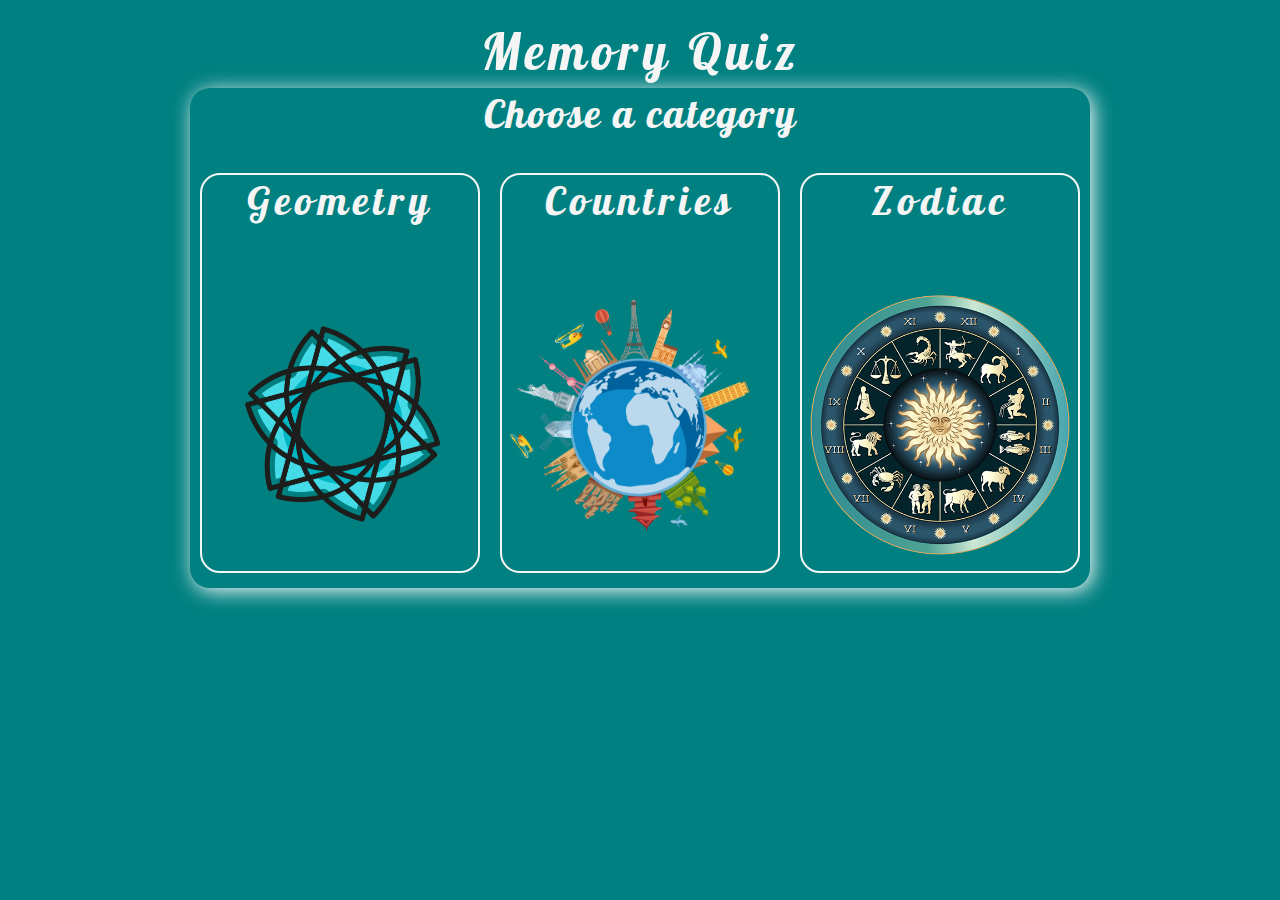
==== commit 31a4f5c8: "commit" ====
--- a/index.html
+++ b/index.html
@@ -3,31 +3,33 @@
 <head>
     <title>Javascript Game</title>
     <meta charset="UTF-8">
-    <link rel="stylesheet" type="text/css" href="../styles.css">
+    <link rel="stylesheet" type="text/css" href="styles.css">
     <link href="https://fonts.googleapis.com/css?family=Lobster&amp:subset=latin-ext" rel="stylesheet">
     <script src="https://code.jquery.com/jquery-3.6.0.min.js" defer></script>
-    <script src="../game.js" defer></script>
+    <script src="game.js" defer></script>
 </head>
+
 
 <body>
 <header>
-    <h1>World Memory Game</h1>
-    <p><a href="https://earth.google.com/" target="_blank">You can play and plan your vacations</a></p>
+    <h1>Memory Quiz</h1>
+
     <div class="board" id="board">
+        <div class="categoryFrame" id="category">
+            <p>Choose a category</p>
+            <div class="buttonPosition">
+                <div class="category">Geometry
+                    <a href="triangles.html"><img src="images/geometry.png" alt="Geometry"></a>
+                </div>
+                <div class="category">Countries
+                   <a href="country.html"><img src="images/countries.png" alt="Countries"></a>
+                </div>
+                <div class="category">Zodiac
+                    <a href="constellations.html"><img src="images/zodiac.png" alt="Zodiac"></a>
+                </div>
+            </div>
+        </div>
         <section class="memory-game" id="section"></section>
-
-    <article>
-        <a href="country.html">
-            <button>Play!</button>
-        </a><br>
-        <a href="constellations.html">
-            <button>Rules</button>
-        </a><br>
-        <a href="triangles.html">
-            <button>Ranking</button>
-        </a><br>
-    </article>
-
     </div>
     <div id="counter"></div>
     <div style="text-align: center; letter-spacing: 4px">
--- a/styles.css
+++ b/styles.css
@@ -19,8 +19,35 @@
   letter-spacing: 2px;
 }
 
+
+.categoryFrame{
+  position: center;
+  border-radius: 20px;
+  text-align: center;
+  font-size: 40px;
+  letter-spacing: 5px;
+  box-shadow: 3px 3px 20px rgb(247, 249, 250);
+  min-height: 500px;
+
+}
+
+.category{
+  width: 280px;
+  height: 400px;
+  margin: 10px;
+  border-radius: 20px;
+  float: left;
+  border: 2px solid whitesmoke;
+  cursor: pointer;
+}
+
+.category:hover{
+  box-shadow: 3px 3px 20px rgb(247, 249, 250);
+}
+
+
 a{ text-decoration: none; color: white; }
-a:hover{ color: indigo; }
+a:hover{ color: goldenrod; }
 
 body {
   height: 100vh;
@@ -45,7 +72,7 @@
 
 }
 
-.memory-card {
+.memory-card-country {
   width: 125px;
   height: 125px;
   margin: 10px;
@@ -54,11 +81,45 @@
   cursor: pointer;
   box-shadow: 3px 3px 20px rgb(247, 249, 250);
   transition: all .2s ease-in-out;
+  transform-style: preserve-3d;
   background-image: url("images/background.png");
-
-}
-
-.memory-card:hover
+}
+
+.memory-card-country:hover
+{
+  border: 4px solid whitesmoke;
+}
+
+.memory-card-constellations{
+  width: 125px;
+  height: 125px;
+  margin: 10px;
+  display: inline-block;
+  border-radius: 15px;
+  cursor: pointer;
+  box-shadow: 3px 3px 20px rgb(247, 249, 250);
+  transition: all .2s ease-in-out;
+  background-image: url("images/background_4.png");
+}
+
+.memory-card-constellations:hover
+{
+  border: 4px solid whitesmoke;
+}
+
+.memory-card-triangles {
+  width: 125px;
+  height: 125px;
+  margin: 10px;
+  display: inline-block;
+  border-radius: 15px;
+  cursor: pointer;
+  box-shadow: 3px 3px 20px rgb(247, 249, 250);
+  transition: all .2s ease-in-out;
+  background-image: url("images/background_5.png");
+}
+
+.memory-card-triangles:hover
 {
   border: 4px solid whitesmoke;
 }
@@ -81,11 +142,11 @@
 
 }
 @keyframes example {
-  0%   {color: black; left:0; top:0;}
+  0%   {color: goldenrod; left:0; top:0;}
   25%  {color: gray; left:100px; top:0;}
   50%  {color: lightgrey; left:0; top:0;}
   75%  {color: gray; left:-100px; top:0;}
-  100% {color: black; left:0; top:0;}
+  100% {color: goldenrod; left:0; top:0;}
 }
 
 .board{
